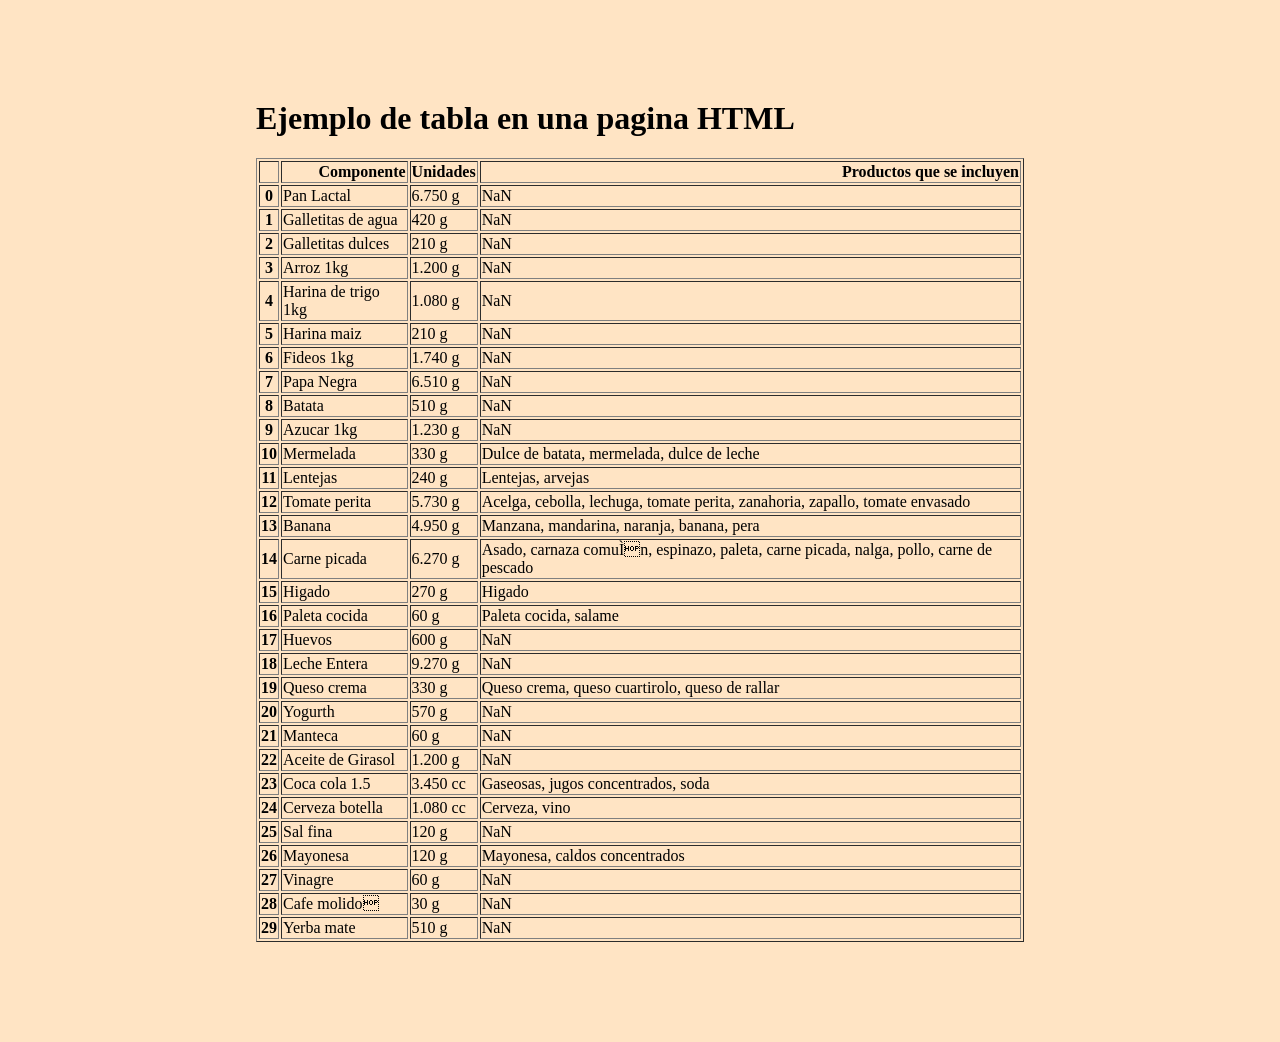
==== canasta.html @ 845cb96d "Create canasta.html" ====
<!DOCTYPE html>
<html lang="en">
<head>
    <meta charset="UTF-8">
    <meta http-equiv="X-UA-Compatible" content="IE=edge">
    <meta name="viewport" content="width=device-width, initial-scale=1.0">
    <title>Document</title>
</head>
<body>
    <style>
        body {
        
        background-color: bisque;
        width: 60%;
        margin: 100px auto;
    }
    
    </style>
       <h1> Ejemplo de tabla en una pagina HTML</h1>
        
    <table border="1" class="dataframe">
      <thead>
        <tr style="text-align: right;">
          <th></th>
          <th>Componente</th>
          <th>Unidades</th>
          <th>Productos que se incluyen</th>
        </tr>
      </thead>
      <tbody>
        <tr>
          <th>0</th>
          <td>Pan Lactal</td>
          <td>6.750 g</td>
          <td>NaN</td>
        </tr>
        <tr>
          <th>1</th>
          <td>Galletitas de agua</td>
          <td>420 g</td>
          <td>NaN</td>
        </tr>
        <tr>
          <th>2</th>
          <td>Galletitas dulces</td>
          <td>210 g</td>
          <td>NaN</td>
        </tr>
        <tr>
          <th>3</th>
          <td>Arroz 1kg</td>
          <td>1.200 g</td>
          <td>NaN</td>
        </tr>
        <tr>
          <th>4</th>
          <td>Harina de trigo 1kg</td>
          <td>1.080 g</td>
          <td>NaN</td>
        </tr>
        <tr>
          <th>5</th>
          <td>Harina maiz</td>
          <td>210 g</td>
          <td>NaN</td>
        </tr>
        <tr>
          <th>6</th>
          <td>Fideos 1kg</td>
          <td>1.740 g</td>
          <td>NaN</td>
        </tr>
        <tr>
          <th>7</th>
          <td>Papa Negra</td>
          <td>6.510 g</td>
          <td>NaN</td>
        </tr>
        <tr>
          <th>8</th>
          <td>Batata</td>
          <td>510 g</td>
          <td>NaN</td>
        </tr>
        <tr>
          <th>9</th>
          <td>Azucar 1kg </td>
          <td>1.230 g</td>
          <td>NaN</td>
        </tr>
        <tr>
          <th>10</th>
          <td>Mermelada</td>
          <td>330 g</td>
          <td>Dulce de batata, mermelada, dulce de leche</td>
        </tr>
        <tr>
          <th>11</th>
          <td>Lentejas</td>
          <td>240 g</td>
          <td>Lentejas, arvejas</td>
        </tr>
        <tr>
          <th>12</th>
          <td>Tomate perita</td>
          <td>5.730 g</td>
          <td>Acelga, cebolla, lechuga, tomate perita, zanahoria, zapallo, tomate envasado</td>
        </tr>
        <tr>
          <th>13</th>
          <td>Banana</td>
          <td>4.950 g</td>
          <td>Manzana, mandarina, naranja, banana, pera</td>
        </tr>
        <tr>
          <th>14</th>
          <td>Carne picada</td>
          <td>6.270 g</td>
          <td>Asado, carnaza comuÌn, espinazo, paleta, carne picada, nalga, pollo, carne de pescado</td>
        </tr>
        <tr>
          <th>15</th>
          <td>Higado</td>
          <td>270 g</td>
          <td>Higado</td>
        </tr>
        <tr>
          <th>16</th>
          <td>Paleta cocida</td>
          <td>60 g</td>
          <td>Paleta cocida, salame</td>
        </tr>
        <tr>
          <th>17</th>
          <td>Huevos</td>
          <td>600 g</td>
          <td>NaN</td>
        </tr>
        <tr>
          <th>18</th>
          <td>Leche Entera </td>
          <td>9.270 g</td>
          <td>NaN</td>
        </tr>
        <tr>
          <th>19</th>
          <td>Queso crema</td>
          <td>330 g</td>
          <td>Queso crema, queso cuartirolo, queso de rallar</td>
        </tr>
        <tr>
          <th>20</th>
          <td>Yogurth </td>
          <td>570 g</td>
          <td>NaN</td>
        </tr>
        <tr>
          <th>21</th>
          <td>Manteca</td>
          <td>60 g</td>
          <td>NaN</td>
        </tr>
        <tr>
          <th>22</th>
          <td>Aceite de Girasol</td>
          <td>1.200 g</td>
          <td>NaN</td>
        </tr>
        <tr>
          <th>23</th>
          <td>Coca cola 1.5 </td>
          <td>3.450 cc</td>
          <td>Gaseosas, jugos concentrados, soda</td>
        </tr>
        <tr>
          <th>24</th>
          <td>Cerveza botella</td>
          <td>1.080 cc</td>
          <td>Cerveza, vino</td>
        </tr>
        <tr>
          <th>25</th>
          <td>Sal fina</td>
          <td>120 g</td>
          <td>NaN</td>
        </tr>
        <tr>
          <th>26</th>
          <td>Mayonesa </td>
          <td>120 g</td>
          <td>Mayonesa, caldos concentrados</td>
        </tr>
        <tr>
          <th>27</th>
          <td>Vinagre</td>
          <td>60 g</td>
          <td>NaN</td>
        </tr>
        <tr>
          <th>28</th>
          <td>Cafe molido</td>
          <td>30 g</td>
          <td>NaN</td>
        </tr>
        <tr>
          <th>29</th>
          <td>Yerba mate</td>
          <td>510 g</td>
          <td>NaN</td>
        </tr>
      </tbody>
    </table>   
</body>
</html>
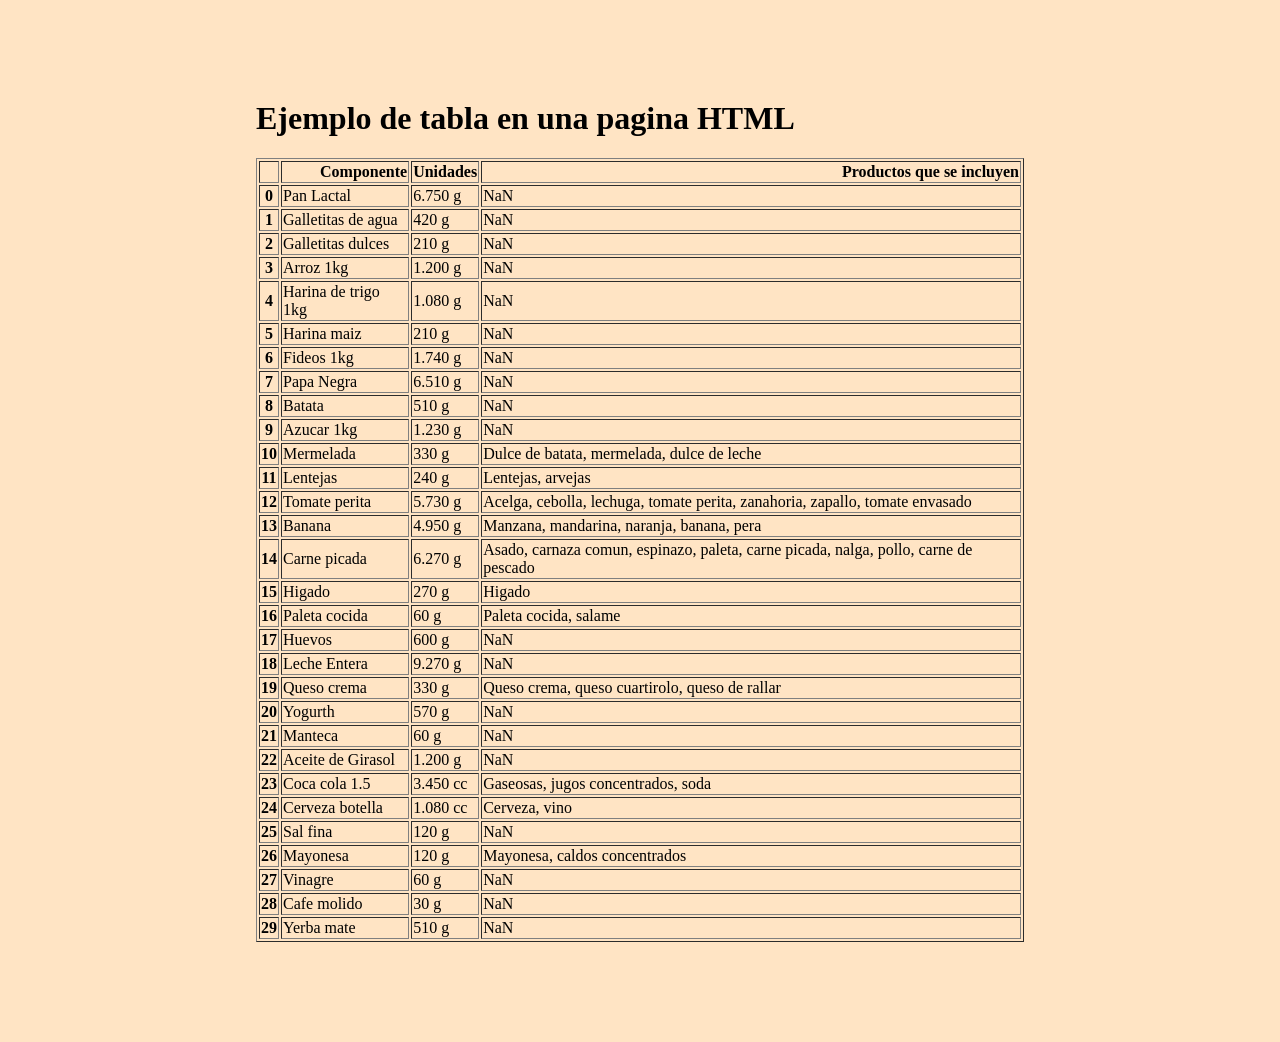
==== commit 557101ea: "Update canasta.html" ====
--- a/canasta.html
+++ b/canasta.html
@@ -116,7 +116,7 @@
           <th>14</th>
           <td>Carne picada</td>
           <td>6.270 g</td>
-          <td>Asado, carnaza comuÌn, espinazo, paleta, carne picada, nalga, pollo, carne de pescado</td>
+          <td>Asado, carnaza comun, espinazo, paleta, carne picada, nalga, pollo, carne de pescado</td>
         </tr>
         <tr>
           <th>15</th>
@@ -198,7 +198,7 @@
         </tr>
         <tr>
           <th>28</th>
-          <td>Cafe molido</td>
+          <td>Cafe molido</td>
           <td>30 g</td>
           <td>NaN</td>
         </tr>
